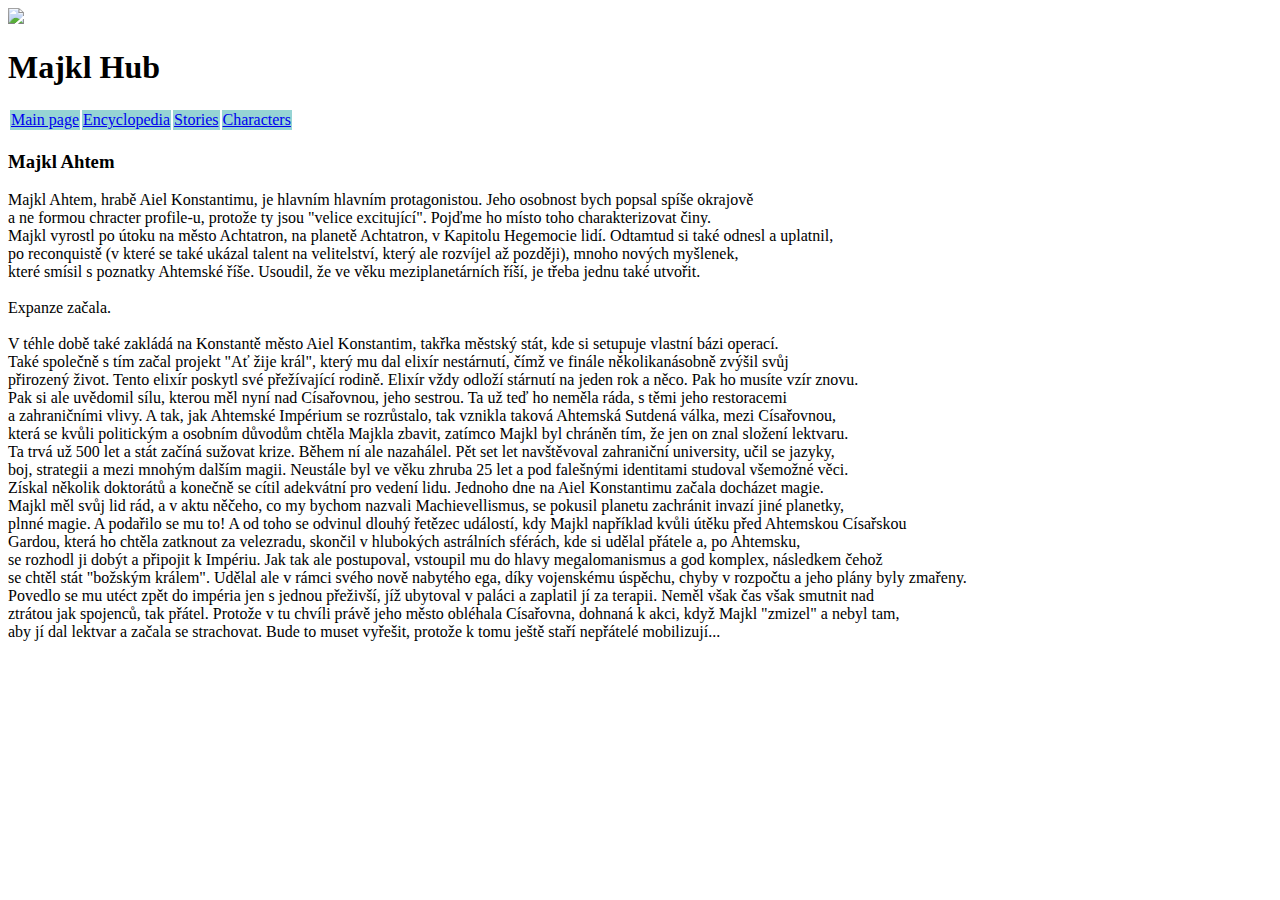
==== side_htmls/chars/MajklAhtem.html @ 56ff6e33 "m edit 2" ====
<!DOCTYPE html>
<html lang="en">
<head>
    <meta charset="UTF-8">
    <meta http-equiv="X-UA-Compatible" content="IE=edge">
    <meta name="viewport" content="width=device-width, initial-scale=1.0">
    <link rel="icon" href="/images/icon.png">
    <title>Majkl hub - Characters</title>
    <link rel="stylesheet" href="/style_meta.css">
</head>
<body>
    <div class="div1">
        <img src="/images/icon.png">
        <h1>Majkl Hub</h1>
    </div>
    <div class="div2">
        <nav>
            <table id="navbar">
                <tr style="background-color: #96D4D4;">
                    <td><a href="/index.html">Main page</a></td>
                    <td><a href="/side_htmls/encyclopedia.html">Encyclopedia</a></td>
                    <td><a href="/side_htmls/stories.html">Stories</a></td>
                    <td><a href="/side_htmls/characters.html">Characters</a></td>
                </tr>
            </table>
        </nav>
        <div>
            <div class="textik">
                <h3>Majkl Ahtem</h3>
            </div>
            <div>
                <p>
                    Majkl Ahtem, hrabě Aiel Konstantimu, je hlavním hlavním protagonistou. Jeho osobnost bych popsal spíše okrajově <br>
                    a ne formou chracter profile-u, protože ty jsou "velice excitující". Pojďme ho místo toho charakterizovat činy. <br>
                    Majkl vyrostl po útoku na město Achtatron, na planetě Achtatron, v Kapitolu Hegemocie lidí. Odtamtud si také odnesl a uplatnil, <br>
                    po reconquistě (v které se také ukázal talent na velitelství, který ale rozvíjel až později), mnoho nových myšlenek, <br>
                    které smísil s poznatky Ahtemské říše. Usoudil, že ve věku meziplanetárních říší, je třeba jednu také utvořit. <br> <br>
                    Expanze začala. <br> <br>
                    V téhle době také zakládá na Konstantě město Aiel Konstantim, takřka městský stát, kde si setupuje vlastní bázi operací.  <br> 
                    Také společně s tím začal projekt "Ať žije král", který mu dal elixír nestárnutí, čímž ve finále několikanásobně zvýšil svůj <br>
                    přirozený život. Tento elixír poskytl své přežívající rodině. Elixír vždy odloží stárnutí na jeden rok a něco. Pak ho musíte vzír znovu. <br>
                    Pak si ale uvědomil sílu, kterou měl nyní nad Císařovnou, jeho sestrou. Ta už teď ho neměla ráda, s těmi jeho restoracemi <br>
                    a zahraničními vlivy. A tak, jak Ahtemské Impérium se rozrůstalo, tak vznikla taková Ahtemská Sutdená válka, mezi Císařovnou, <br>
                    která se kvůli politickým a osobním důvodům chtěla Majkla zbavit, zatímco Majkl byl chráněn tím, že jen on znal složení lektvaru. <br>
                    Ta trvá už 500 let a stát začíná sužovat krize. Během ní ale nazahálel. Pět set let navštěvoval zahraniční university, učil se jazyky, <br>
                    boj, strategii a mezi mnohým dalším magii. Neustále byl ve věku zhruba 25 let a pod falešnými identitami studoval všemožné věci. <br>
                    Získal několik doktorátů a konečně se cítil adekvátní pro vedení lidu. Jednoho dne na Aiel Konstantimu začala docházet magie. <br>
                    Majkl měl svůj lid rád, a v aktu něčeho, co my bychom nazvali Machievellismus, se pokusil planetu zachránit invazí jiné planetky, <br>
                    plnné magie. A podařilo se mu to! A od toho se odvinul dlouhý řetězec událostí, kdy Majkl například kvůli útěku před Ahtemskou Císařskou <br>
                    Gardou, která ho chtěla zatknout za velezradu, skončil v hlubokých astrálních sférách, kde si udělal přátele a, po Ahtemsku, <br>
                    se rozhodl ji dobýt a připojit k Impériu. Jak tak ale postupoval, vstoupil mu do hlavy megalomanismus a god komplex, následkem čehož <br>
                    se chtěl stát "božským králem". Udělal ale v rámci svého nově nabytého ega, díky vojenskému úspěchu, chyby v rozpočtu a jeho plány byly zmařeny. <br> 
                    Povedlo se mu utéct zpět do impéria jen s jednou přeživší, jíž ubytoval v paláci a zaplatil jí za terapii. Neměl však čas však smutnit nad <br>
                    ztrátou jak spojenců, tak přátel. Protože v tu chvíli právě jeho město obléhala Císařovna, dohnaná k akci, když Majkl "zmizel" a nebyl tam, <br>
                    aby jí dal lektvar a začala se strachovat. Bude to muset vyřešit, protože k tomu ještě staří nepřátelé mobilizují...
                </p>
            </div>
        </div>

    </div>
    <section>

    </section>
</body>
</html>
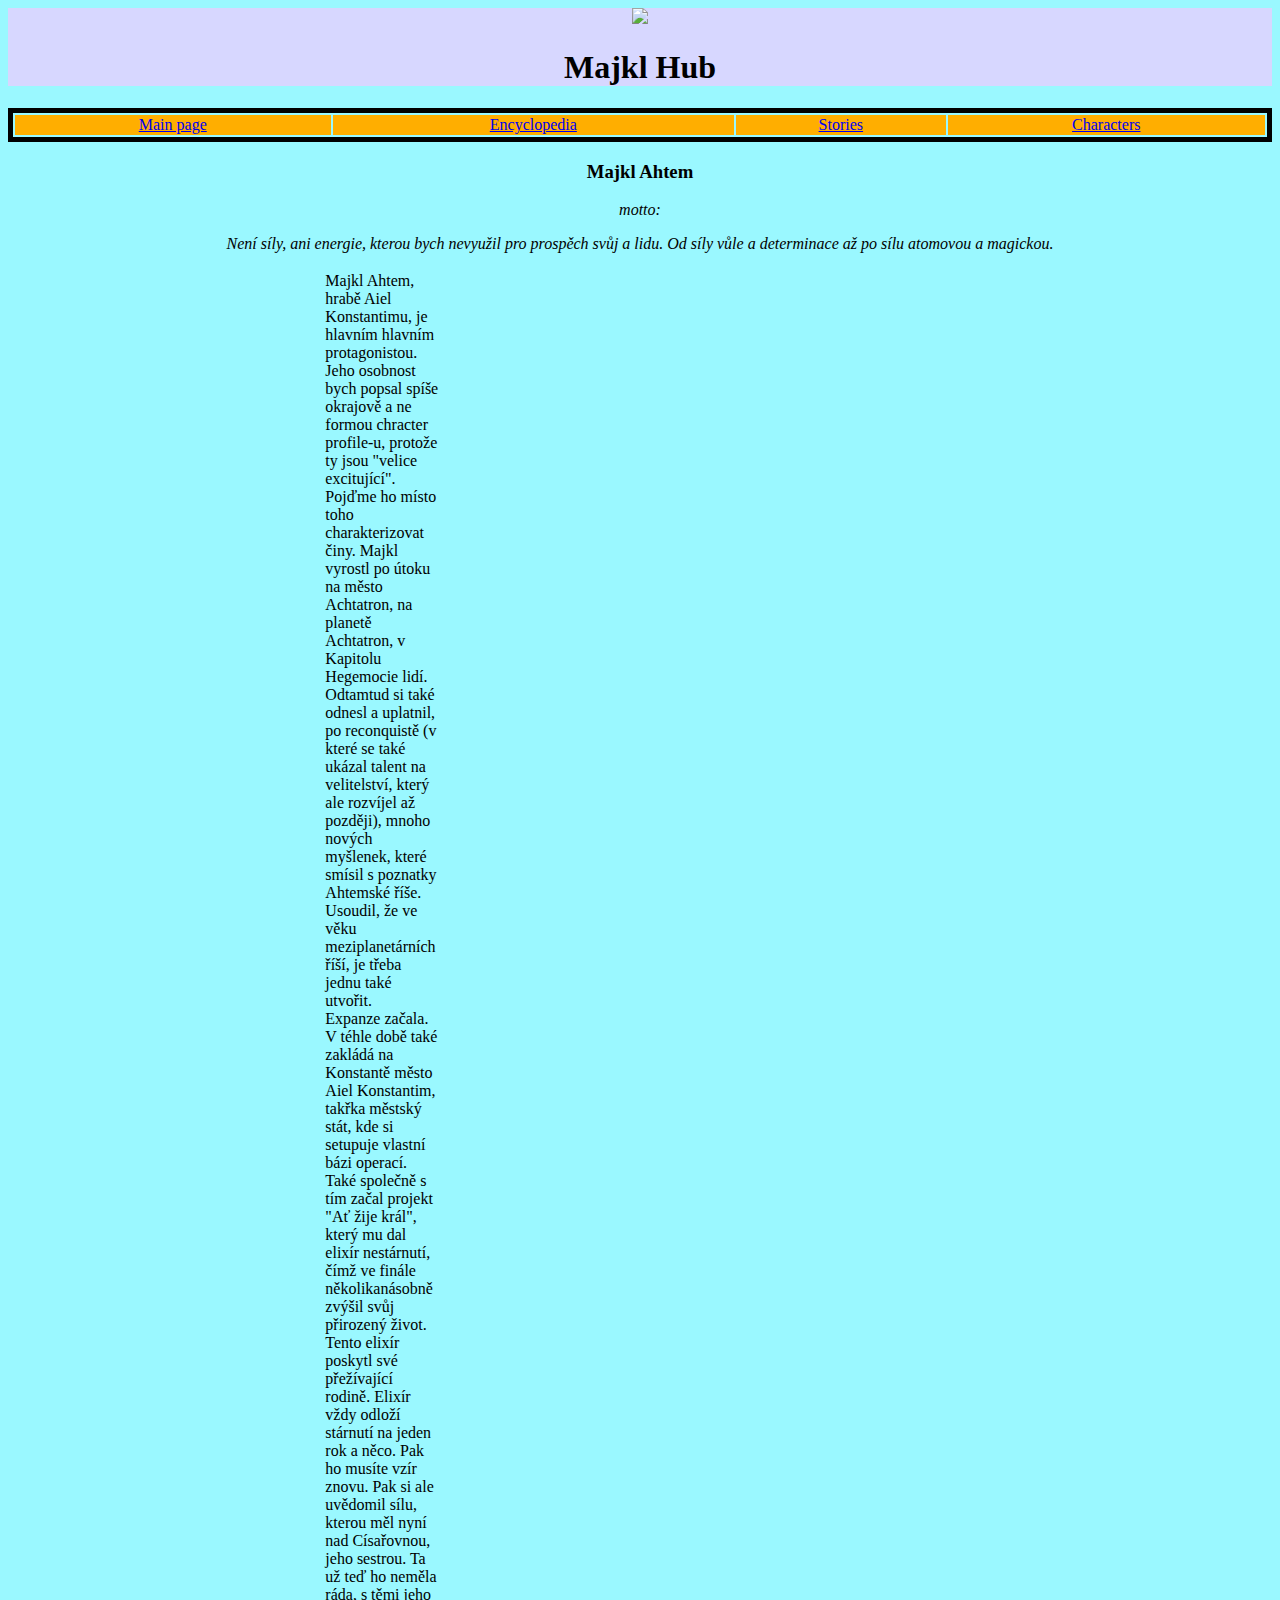
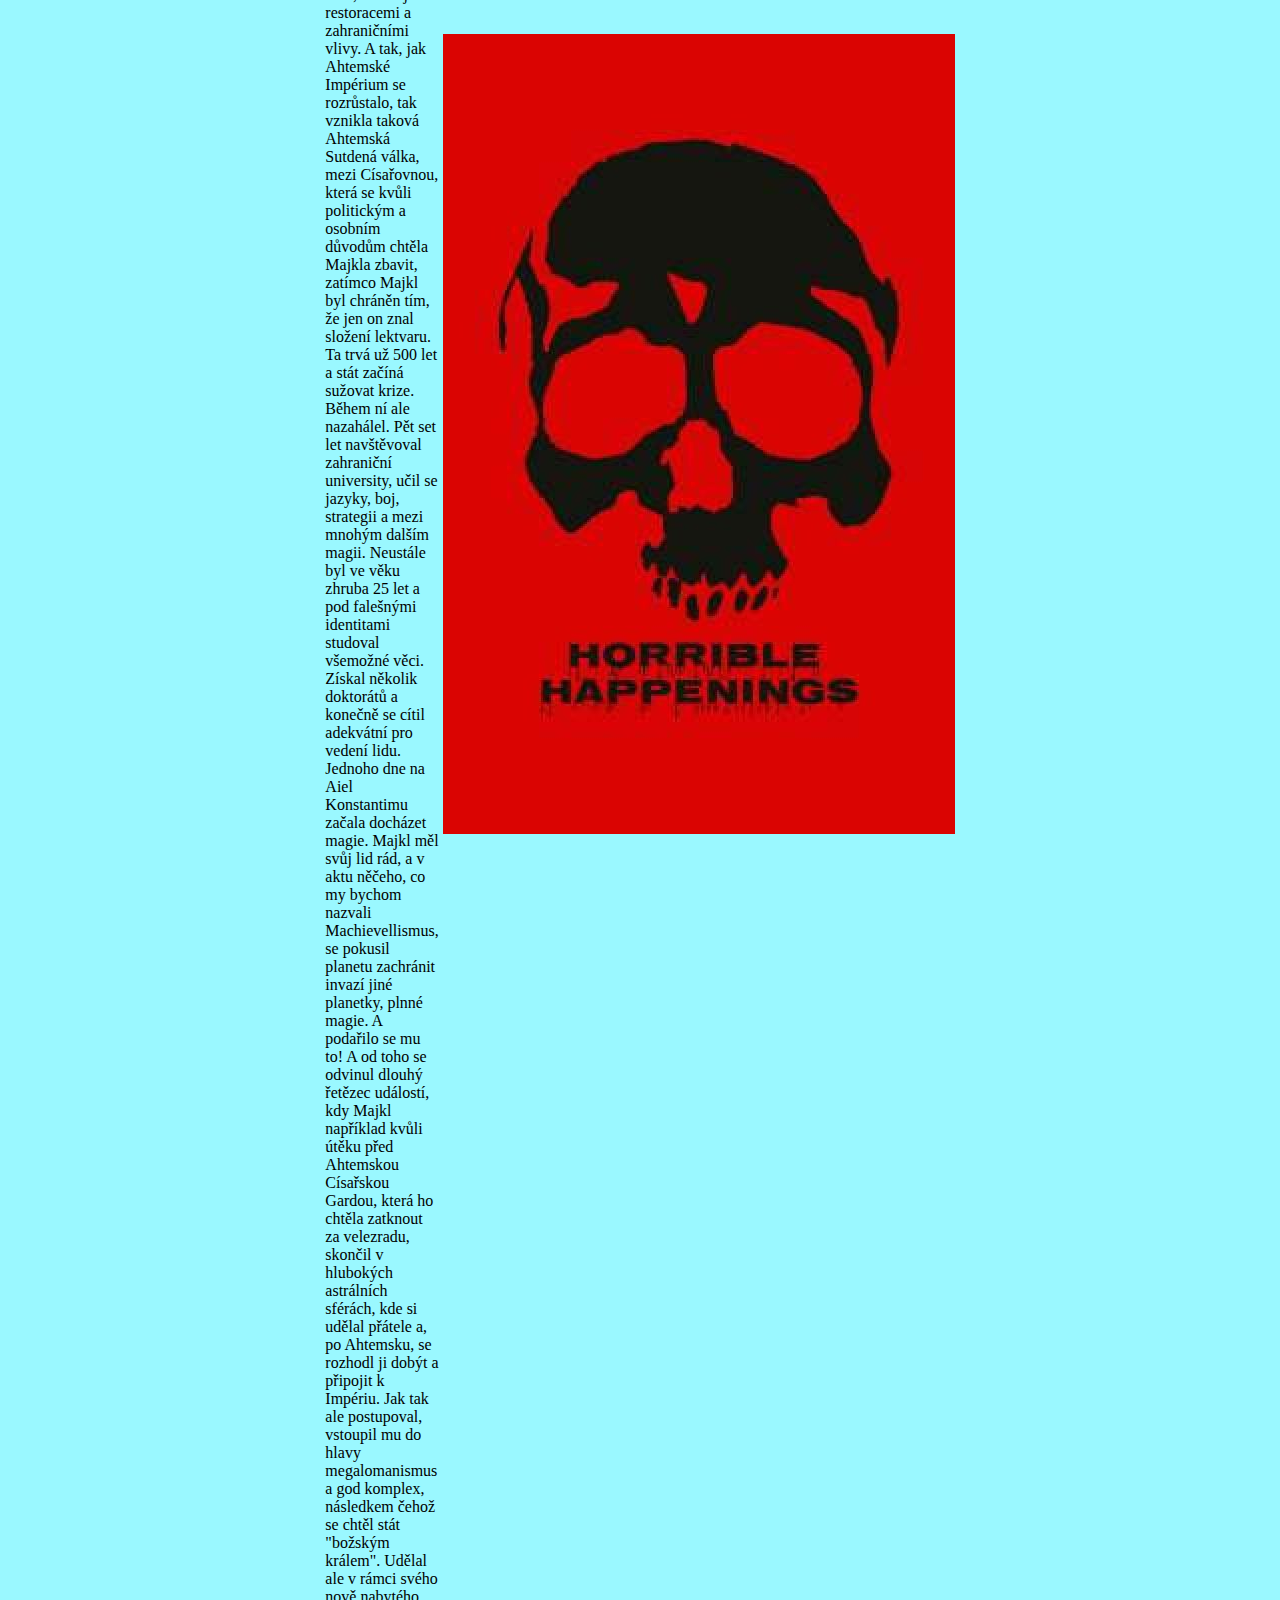
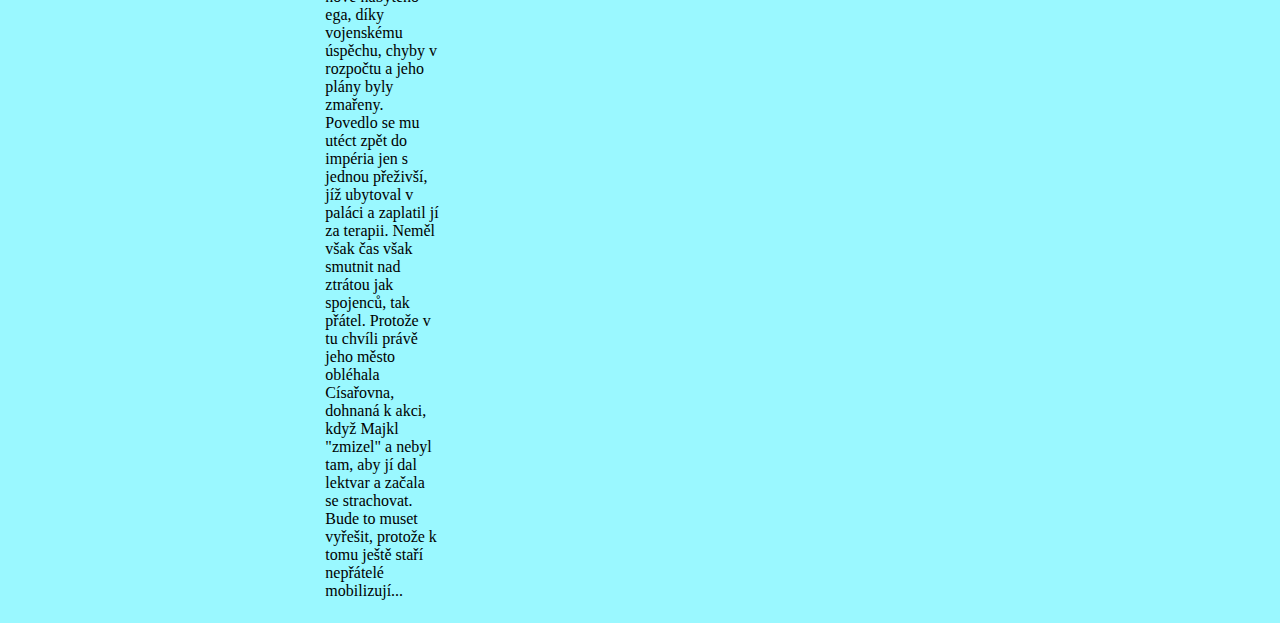
==== commit 73a72dbc: "tableupdate" ====
--- a/side_htmls/chars/MajklAhtem.html
+++ b/side_htmls/chars/MajklAhtem.html
@@ -16,7 +16,7 @@
     <div class="div2">
         <nav>
             <table id="navbar">
-                <tr style="background-color: #96D4D4;">
+                <tr style="background-color: #ffae00;">
                     <td><a href="/index.html">Main page</a></td>
                     <td><a href="/side_htmls/encyclopedia.html">Encyclopedia</a></td>
                     <td><a href="/side_htmls/stories.html">Stories</a></td>
@@ -28,31 +28,51 @@
             <div class="textik">
                 <h3>Majkl Ahtem</h3>
             </div>
+            <div class="motto">
+                <p>motto:</p>
+                <p>Není síly, ani energie, kterou bych nevyužil pro prospěch svůj a lidu. Od síly vůle a determinace až po sílu atomovou a magickou.</p>
+            </div>
             <div>
+                
+                <table class="epictable">
+                    <tr>
+                        <td>
+                               Majkl Ahtem, hrabě Aiel Konstantimu, je hlavním hlavním protagonistou. Jeho osobnost bych popsal spíše okrajově 
+                            a ne formou chracter profile-u, protože ty jsou "velice excitující". Pojďme ho místo toho charakterizovat činy. 
+                            Majkl vyrostl po útoku na město Achtatron, na planetě Achtatron, v Kapitolu Hegemocie lidí. Odtamtud si také odnesl a uplatnil, 
+                            po reconquistě (v které se také ukázal talent na velitelství, který ale rozvíjel až později), mnoho nových myšlenek, 
+                            které smísil s poznatky Ahtemské říše. Usoudil, že ve věku meziplanetárních říší, je třeba jednu také utvořit. <br>
+                            Expanze začala. <br>
+                            V téhle době také zakládá na Konstantě město Aiel Konstantim, takřka městský stát, kde si setupuje vlastní bázi operací.   
+                            Také společně s tím začal projekt "Ať žije král", který mu dal elixír nestárnutí, čímž ve finále několikanásobně zvýšil svůj 
+                            přirozený život. Tento elixír poskytl své přežívající rodině. Elixír vždy odloží stárnutí na jeden rok a něco. Pak ho musíte vzír znovu. 
+                            Pak si ale uvědomil sílu, kterou měl nyní nad Císařovnou, jeho sestrou. Ta už teď ho neměla ráda, s těmi jeho restoracemi 
+                            a zahraničními vlivy. A tak, jak Ahtemské Impérium se rozrůstalo, tak vznikla taková Ahtemská Sutdená válka, mezi Císařovnou, 
+                            která se kvůli politickým a osobním důvodům chtěla Majkla zbavit, zatímco Majkl byl chráněn tím, že jen on znal složení lektvaru. 
+                            Ta trvá už 500 let a stát začíná sužovat krize. Během ní ale nazahálel. Pět set let navštěvoval zahraniční university, učil se jazyky, 
+                            boj, strategii a mezi mnohým dalším magii. Neustále byl ve věku zhruba 25 let a pod falešnými identitami studoval všemožné věci. 
+                            Získal několik doktorátů a konečně se cítil adekvátní pro vedení lidu. Jednoho dne na Aiel Konstantimu začala docházet magie. 
+                            Majkl měl svůj lid rád, a v aktu něčeho, co my bychom nazvali Machievellismus, se pokusil planetu zachránit invazí jiné planetky, 
+                            plnné magie. A podařilo se mu to! A od toho se odvinul dlouhý řetězec událostí, kdy Majkl například kvůli útěku před Ahtemskou Císařskou 
+                            Gardou, která ho chtěla zatknout za velezradu, skončil v hlubokých astrálních sférách, kde si udělal přátele a, po Ahtemsku, 
+                            se rozhodl ji dobýt a připojit k Impériu. Jak tak ale postupoval, vstoupil mu do hlavy megalomanismus a god komplex, následkem čehož 
+                            se chtěl stát "božským králem". Udělal ale v rámci svého nově nabytého ega, díky vojenskému úspěchu, chyby v rozpočtu a jeho plány byly zmařeny. 
+                            Povedlo se mu utéct zpět do impéria jen s jednou přeživší, jíž ubytoval v paláci a zaplatil jí za terapii. Neměl však čas však smutnit nad 
+                            ztrátou jak spojenců, tak přátel. Protože v tu chvíli právě jeho město obléhala Císařovna, dohnaná k akci, když Majkl "zmizel" a nebyl tam,
+                            aby jí dal lektvar a začala se strachovat. Bude to muset vyřešit, protože k tomu ještě staří nepřátelé mobilizují...
+                        </td>
+                        <td><img src="/images/HHcover.jpg"></td>
+                    </tr>
+                    <tr>
+                        <td>
+                            
+                        </td>
+                    </tr>
+                </table>
+            
                 <p>
-                    Majkl Ahtem, hrabě Aiel Konstantimu, je hlavním hlavním protagonistou. Jeho osobnost bych popsal spíše okrajově <br>
-                    a ne formou chracter profile-u, protože ty jsou "velice excitující". Pojďme ho místo toho charakterizovat činy. <br>
-                    Majkl vyrostl po útoku na město Achtatron, na planetě Achtatron, v Kapitolu Hegemocie lidí. Odtamtud si také odnesl a uplatnil, <br>
-                    po reconquistě (v které se také ukázal talent na velitelství, který ale rozvíjel až později), mnoho nových myšlenek, <br>
-                    které smísil s poznatky Ahtemské říše. Usoudil, že ve věku meziplanetárních říší, je třeba jednu také utvořit. <br> <br>
-                    Expanze začala. <br> <br>
-                    V téhle době také zakládá na Konstantě město Aiel Konstantim, takřka městský stát, kde si setupuje vlastní bázi operací.  <br> 
-                    Také společně s tím začal projekt "Ať žije král", který mu dal elixír nestárnutí, čímž ve finále několikanásobně zvýšil svůj <br>
-                    přirozený život. Tento elixír poskytl své přežívající rodině. Elixír vždy odloží stárnutí na jeden rok a něco. Pak ho musíte vzír znovu. <br>
-                    Pak si ale uvědomil sílu, kterou měl nyní nad Císařovnou, jeho sestrou. Ta už teď ho neměla ráda, s těmi jeho restoracemi <br>
-                    a zahraničními vlivy. A tak, jak Ahtemské Impérium se rozrůstalo, tak vznikla taková Ahtemská Sutdená válka, mezi Císařovnou, <br>
-                    která se kvůli politickým a osobním důvodům chtěla Majkla zbavit, zatímco Majkl byl chráněn tím, že jen on znal složení lektvaru. <br>
-                    Ta trvá už 500 let a stát začíná sužovat krize. Během ní ale nazahálel. Pět set let navštěvoval zahraniční university, učil se jazyky, <br>
-                    boj, strategii a mezi mnohým dalším magii. Neustále byl ve věku zhruba 25 let a pod falešnými identitami studoval všemožné věci. <br>
-                    Získal několik doktorátů a konečně se cítil adekvátní pro vedení lidu. Jednoho dne na Aiel Konstantimu začala docházet magie. <br>
-                    Majkl měl svůj lid rád, a v aktu něčeho, co my bychom nazvali Machievellismus, se pokusil planetu zachránit invazí jiné planetky, <br>
-                    plnné magie. A podařilo se mu to! A od toho se odvinul dlouhý řetězec událostí, kdy Majkl například kvůli útěku před Ahtemskou Císařskou <br>
-                    Gardou, která ho chtěla zatknout za velezradu, skončil v hlubokých astrálních sférách, kde si udělal přátele a, po Ahtemsku, <br>
-                    se rozhodl ji dobýt a připojit k Impériu. Jak tak ale postupoval, vstoupil mu do hlavy megalomanismus a god komplex, následkem čehož <br>
-                    se chtěl stát "božským králem". Udělal ale v rámci svého nově nabytého ega, díky vojenskému úspěchu, chyby v rozpočtu a jeho plány byly zmařeny. <br> 
-                    Povedlo se mu utéct zpět do impéria jen s jednou přeživší, jíž ubytoval v paláci a zaplatil jí za terapii. Neměl však čas však smutnit nad <br>
-                    ztrátou jak spojenců, tak přátel. Protože v tu chvíli právě jeho město obléhala Císařovna, dohnaná k akci, když Majkl "zmizel" a nebyl tam, <br>
-                    aby jí dal lektvar a začala se strachovat. Bude to muset vyřešit, protože k tomu ještě staří nepřátelé mobilizují...
+                    
+                    
                 </p>
             </div>
         </div>
--- a/style_meta.css
+++ b/style_meta.css
@@ -0,0 +1,29 @@
+body {
+    background-color: #9af8ff;
+   }
+
+.div1 {
+    background-color: rgb(215, 215, 255);
+    text-align: center;
+}
+
+#navbar {
+    text-align: center;
+    width: 100%;
+    border: 5px solid black;
+}
+
+.textik {
+    text-align: center;
+}
+
+.motto {
+    text-align: center;
+    font-style: italic;
+}
+
+.epictable {
+    margin-left: auto;
+    margin-right: auto;
+    width: 50%;
+}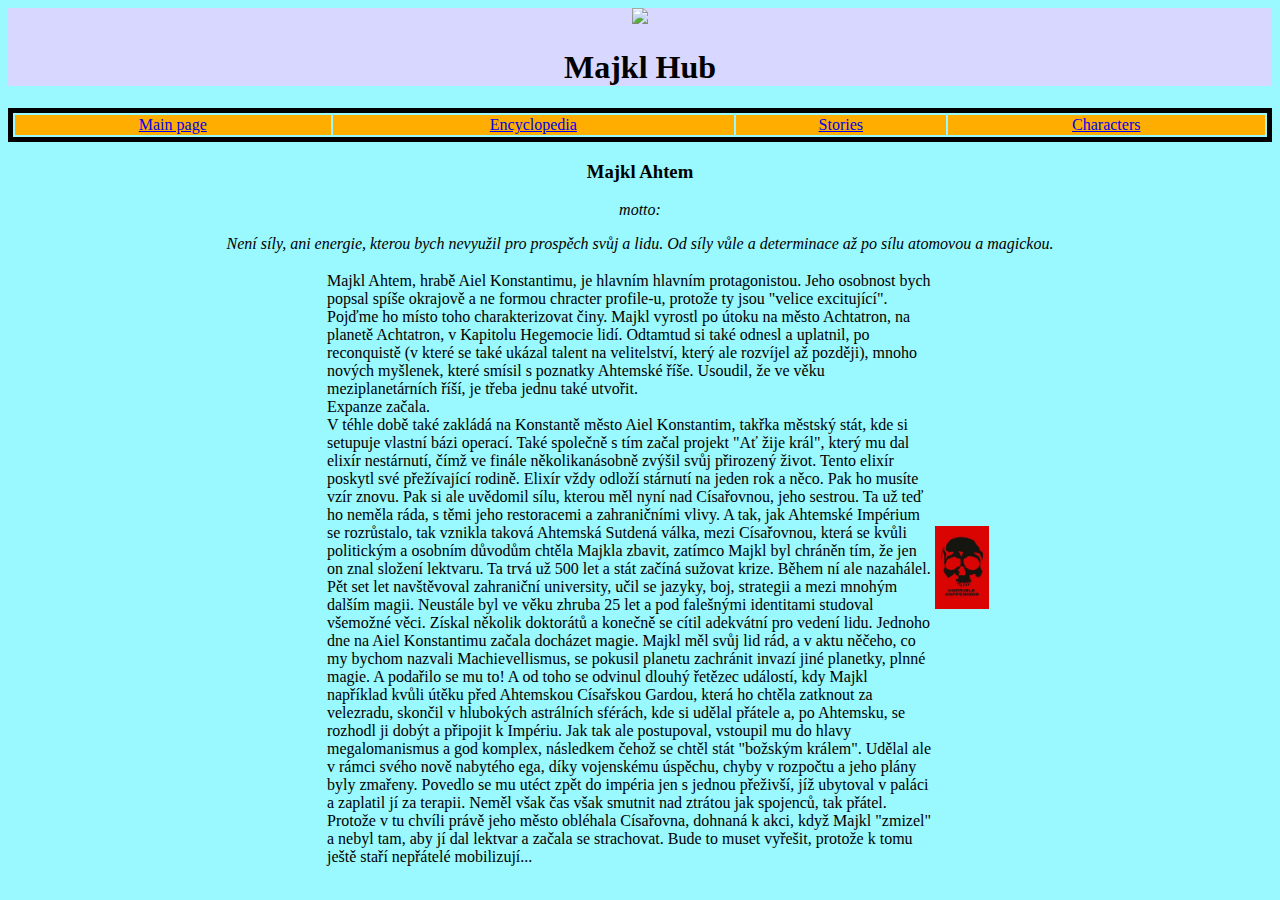
==== commit e168479a: "pictureupdate" ====
--- a/side_htmls/chars/MajklAhtem.html
+++ b/side_htmls/chars/MajklAhtem.html
@@ -61,7 +61,7 @@
                             ztrátou jak spojenců, tak přátel. Protože v tu chvíli právě jeho město obléhala Císařovna, dohnaná k akci, když Majkl "zmizel" a nebyl tam,
                             aby jí dal lektvar a začala se strachovat. Bude to muset vyřešit, protože k tomu ještě staří nepřátelé mobilizují...
                         </td>
-                        <td><img src="/images/HHcover.jpg"></td>
+                        <td><img src="/images/HHcover.jpg" style="width: 300%;"></td>
                     </tr>
                     <tr>
                         <td>
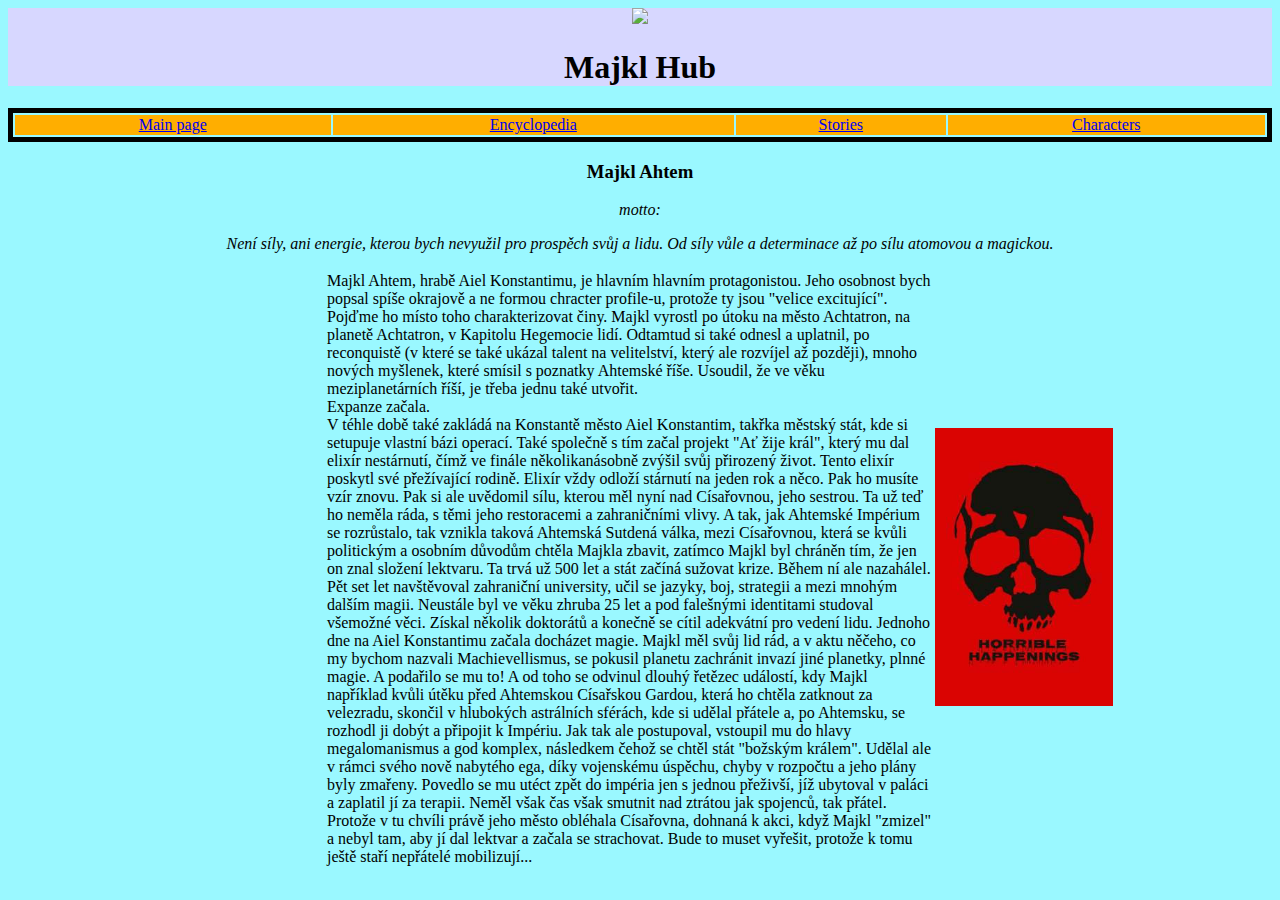
==== commit d4254662: "picupdt2" ====
--- a/side_htmls/chars/MajklAhtem.html
+++ b/side_htmls/chars/MajklAhtem.html
@@ -61,7 +61,7 @@
                             ztrátou jak spojenců, tak přátel. Protože v tu chvíli právě jeho město obléhala Císařovna, dohnaná k akci, když Majkl "zmizel" a nebyl tam,
                             aby jí dal lektvar a začala se strachovat. Bude to muset vyřešit, protože k tomu ještě staří nepřátelé mobilizují...
                         </td>
-                        <td><img src="/images/HHcover.jpg" style="width: 300%;"></td>
+                        <td><img src="/images/HHcover.jpg" style="width: 1000%;"></td>
                     </tr>
                     <tr>
                         <td>
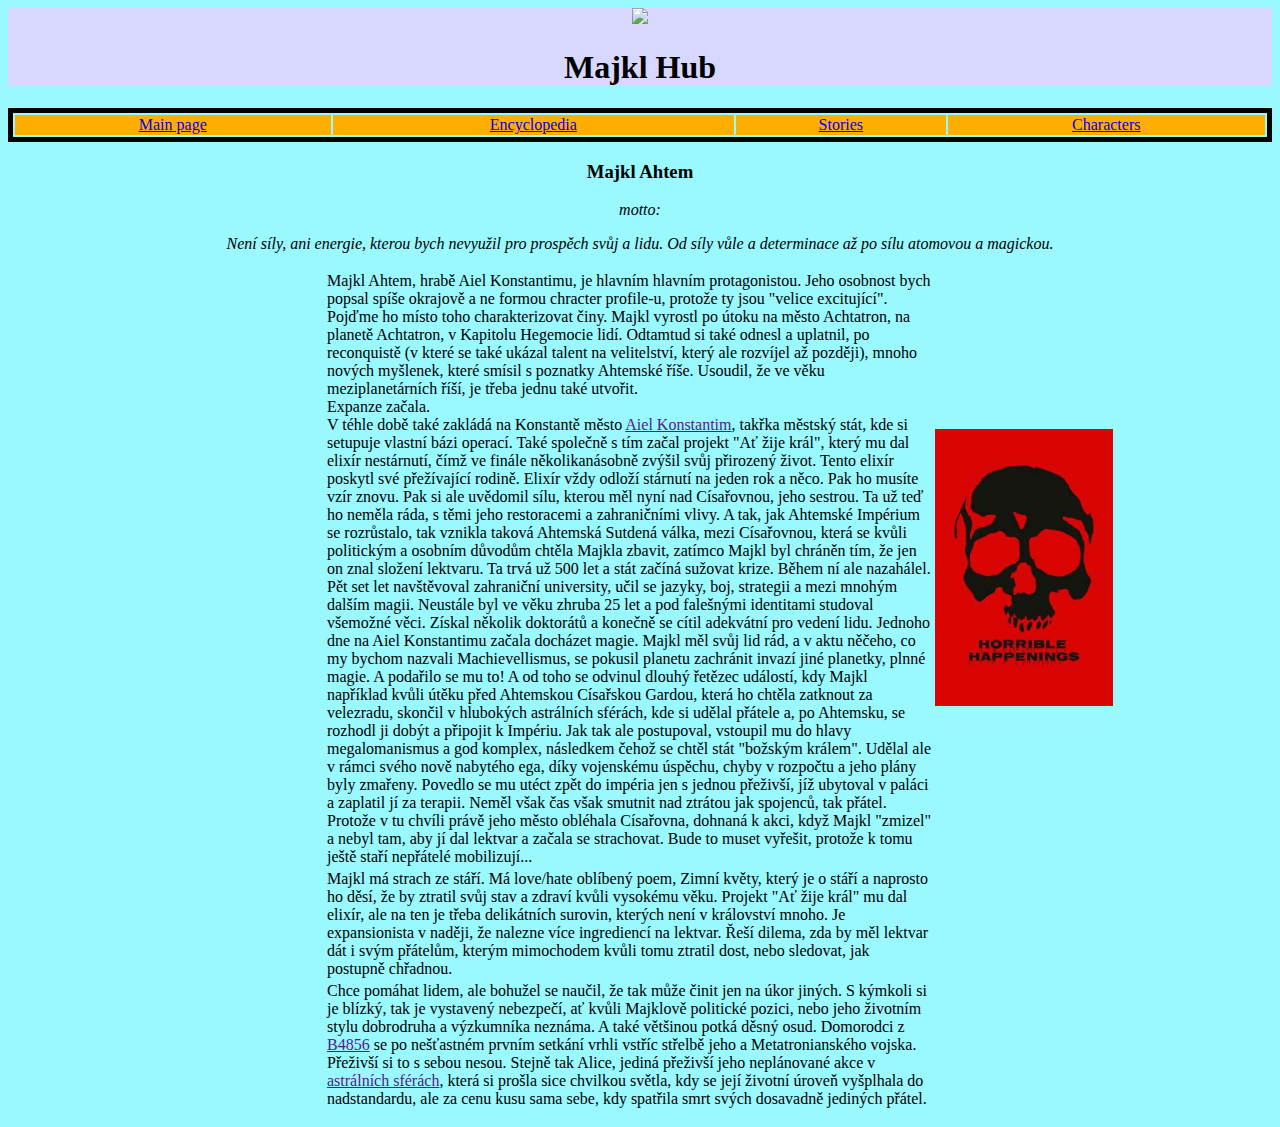
==== commit 05035c57: "text" ====
--- a/side_htmls/chars/MajklAhtem.html
+++ b/side_htmls/chars/MajklAhtem.html
@@ -43,7 +43,7 @@
                             po reconquistě (v které se také ukázal talent na velitelství, který ale rozvíjel až později), mnoho nových myšlenek, 
                             které smísil s poznatky Ahtemské říše. Usoudil, že ve věku meziplanetárních říší, je třeba jednu také utvořit. <br>
                             Expanze začala. <br>
-                            V téhle době také zakládá na Konstantě město Aiel Konstantim, takřka městský stát, kde si setupuje vlastní bázi operací.   
+                            V téhle době také zakládá na Konstantě město <a href="">Aiel Konstantim</a>, takřka městský stát, kde si setupuje vlastní bázi operací.   
                             Také společně s tím začal projekt "Ať žije král", který mu dal elixír nestárnutí, čímž ve finále několikanásobně zvýšil svůj 
                             přirozený život. Tento elixír poskytl své přežívající rodině. Elixír vždy odloží stárnutí na jeden rok a něco. Pak ho musíte vzír znovu. 
                             Pak si ale uvědomil sílu, kterou měl nyní nad Císařovnou, jeho sestrou. Ta už teď ho neměla ráda, s těmi jeho restoracemi 
@@ -65,7 +65,19 @@
                     </tr>
                     <tr>
                         <td>
-                            
+                             Majkl má strach ze stáří. Má love/hate oblíbený poem, Zimní květy, který je o stáří a naprosto ho děsí, že by ztratil svůj stav a 
+                            zdraví kvůli vysokému věku. Projekt "Ať žije král" mu dal elixír, ale na ten je třeba delikátních surovin, kterých není v království
+                            mnoho. Je expansionista v naději, že nalezne více ingrediencí na lektvar. Řeší dilema, zda by měl lektvar dát i svým přátelům,
+                            kterým mimochodem kvůli tomu ztratil dost, nebo sledovat, jak postupně chřadnou.
+                        </td>
+                    </tr>
+                    <tr>
+                        <td>
+                            Chce pomáhat lidem, ale bohužel se naučil, že tak může činit jen na úkor jiných. S kýmkoli si je blízký, tak je vystavený nebezpečí,
+                            ať kvůli Majklově politické pozici, nebo jeho životním stylu dobrodruha a výzkumníka neznáma. A také většinou potká děsný osud.
+                            Domorodci z <a href="">B4856</a> se po nešťastném prvním setkání vrhli vstříc střelbě jeho a Metatronianského vojska. Přeživší si to s sebou nesou.
+                            Stejně tak Alice, jediná přeživší jeho neplánované akce v <a href="">astrálních sférách</a>, která si prošla sice chvilkou světla, kdy se
+                            její životní úroveň vyšplhala do nadstandardu, ale za cenu kusu sama sebe, kdy spatřila smrt svých dosavadně jediných přátel.
                         </td>
                     </tr>
                 </table>
